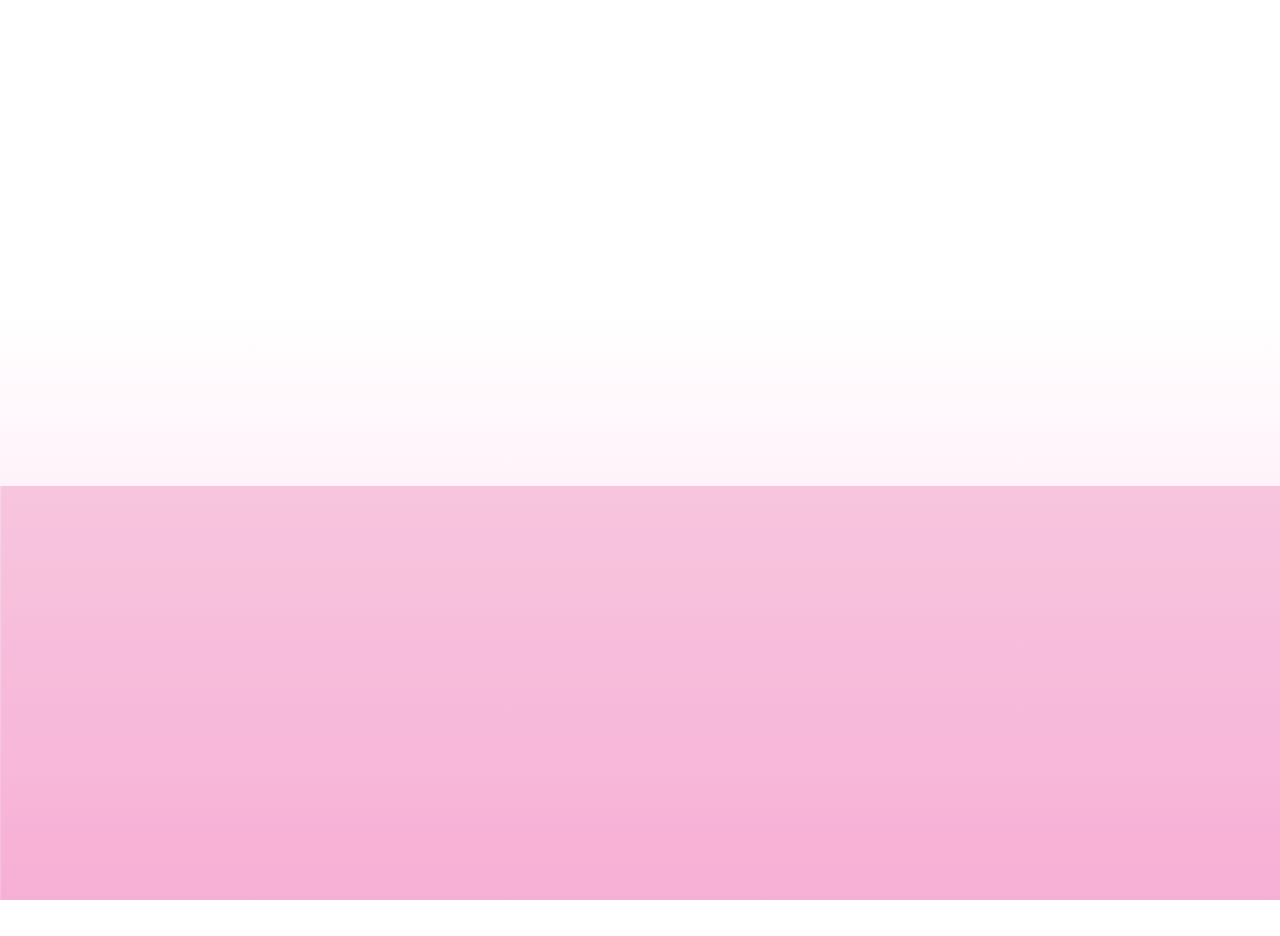
==== calma.html @ 580671ef "Update calma.html" ====
<!DOCTYPE html>
<html lang="en">

<head>
    <meta charset="UTF-8">
    <meta name="theme-color" content="#ffffff">
    <meta name="viewport" content="width=device-width, initial-scale=1, viewport-fit=cover">
    <meta name="apple-mobile-web-app-capable" content="yes">
    <meta name="mobile-web-app-capable" content="yes">
    <meta name="apple-mobile-web-app-status-bar-style" content="black-translucent">
    <meta name="apple-mobile-web-app-title" content="App Bea">

<!-- icona che appare sulla home screen -->
<link rel="apple-touch-icon" href="icona.png">

<!-- collega il manifest -->
<link rel="manifest" href="manifest.json">

<script>
  if ('serviceWorker' in navigator) {
    navigator.serviceWorker.register('/app-bea/sw.js');
  }
</script>

    <title>Document</title>
    <link rel="stylesheet" href="style.css">
    <script src="script.js" defer></script>
</head>

<body>


    
    <div class="waves">
        <img src="wave1.png" class="wave1">
        <img src="wave2.png" class="wave2">
        <img src="wave3.png" class="wave3">
    </div>

</body>

</html>
---- style.css ----
@import url('https://fonts.googleapis.com/css2?family=Poppins:ital,wght@0,100;0,200;0,300;0,400;0,500;0,600;0,700;0,800;0,900;1,100;1,200;1,300;1,400;1,500;1,600;1,700;1,800;1,900&display=swap');


*{
    margin: 0;
    padding: 0;
    box-sizing: border-box;
    font-family: 'Poppins', sans-serif;
}

html {
    height: 100dvh;
    min-height: 100dvh;
    overflow: hidden;
}

body {
    height: 100dvh;
    overflow: hidden;
    touch-action: none;
    overscroll-behavior: none;
    position: relative;
    background-image: linear-gradient(to bottom, #ffffff 35%, #FFD4EE 100%);
    display: flex;
    align-items: center;
    flex-direction: column;
    user-select: none;
    -webkit-user-select: none;
    padding-bottom: env(safe-area-inset-bottom);
}

.main{
    display: flex;
    justify-content: space-between;
    align-items: space-between;
    margin-top: calc(8dvh + env(safe-area-inset-top));
    height: auto;
    max-width: 90%;
    width: 90%; 
    flex-direction: column;
    text-align: center;
    z-index: 1;
}

.heart{
    min-width: 13dvh;
    min-height: 13dvh;
    position: relative;
    margin: 0dvh auto 1dvh auto;
    animation: heartMove 4s ease-in-out infinite;
}

h1{
    font-size: 1.4rem;
    color: #3C395E;
    margin: 0px;
    padding: 0px;
    font-weight: 400;
}

.bea{
    margin-bottom: -1dvh;
    font-weight: 600;
    font-size: 3.5rem;
}

.line{
    width: 70%;
    margin: 1dvh auto;
}

.chill{
    font-size: 1rem;
    font-style: italic;
    color: #3C395E;
    margin-top: 4dvh;
    padding: 0px;
    font-weight: 300;
}

 span{
    color: #D01D7A;
    font-weight: 600;
    display: inline-block;
}

.tp p{
    display: inline;
    margin: 0px 1dvh;
}

.btn {
  padding: 3dvh;
  width: 80%;
  margin: 0 auto;
  border: none;
  color: #fff;
  border-radius: 50px;
  cursor: pointer;
  font-size: 1.2rem;
  font-weight: 500;
  user-select: none;
  -webkit-user-select: none;
background-image: 
    linear-gradient(to right, #ffffff 25%, transparent 50%),
    linear-gradient(#E261A3, #D01D7A);
  background-size: 300% 100%, 100% 100%;
  background-position: 100% 0, 0 0; 
  transition: background-position 2s ease, color 2s ease, transform 2s ease;
}

.btn.pressing {
  background-position: 0% 0, 0 0;
  transform: scale(1.05);
  color: #D01D7A;
}


.btncontainer{
    margin-top: 13dvh;
}



nav{
    background-color: #ffffff;
    width: 100%;
    height: calc(5dvh + env(safe-area-inset-bottom));
    padding-bottom: env(safe-area-inset-bottom);
    bottom: 0px;
    position: absolute;
    border-radius: 4dvh 4dvh 0 0;
    z-index: 2;
}

.waves {
    position: absolute;
    width: 100%;
    height: 50%;
    overflow: hidden;
    pointer-events: none;
    bottom: -4dvh;
}

.wave1, .wave2, .wave3 {
    width: 110%;
    height: auto;       /* riempiono il contenitore */
    position: absolute;
    bottom: 0;
    left: 0;
    filter: blur(1px);
    object-fit: cover;  /* l'immagine si adatta senza deformarsi */
}

.wave1{
    animation: waveMove 10s ease-in-out infinite;
}

.wave2{
    animation: waveMove 12s ease-in-out infinite;
    animation-delay: -4s;
}

.wave3{
    animation: waveMove 12s ease-in-out infinite;
    animation-delay: -1s;
}

@keyframes waveMove {
    0% {
        transform: translateX(0);
    }
    50% {
        transform: translateX(-10%);
    }
    100% {
        transform: translateX(0);
    }
}

@keyframes heartMove {
    0% {
        transform: scale(1);
    }
    50% {
        transform: scale(1.05);
    }
    100% {
        transform: scale(1);
    }
}
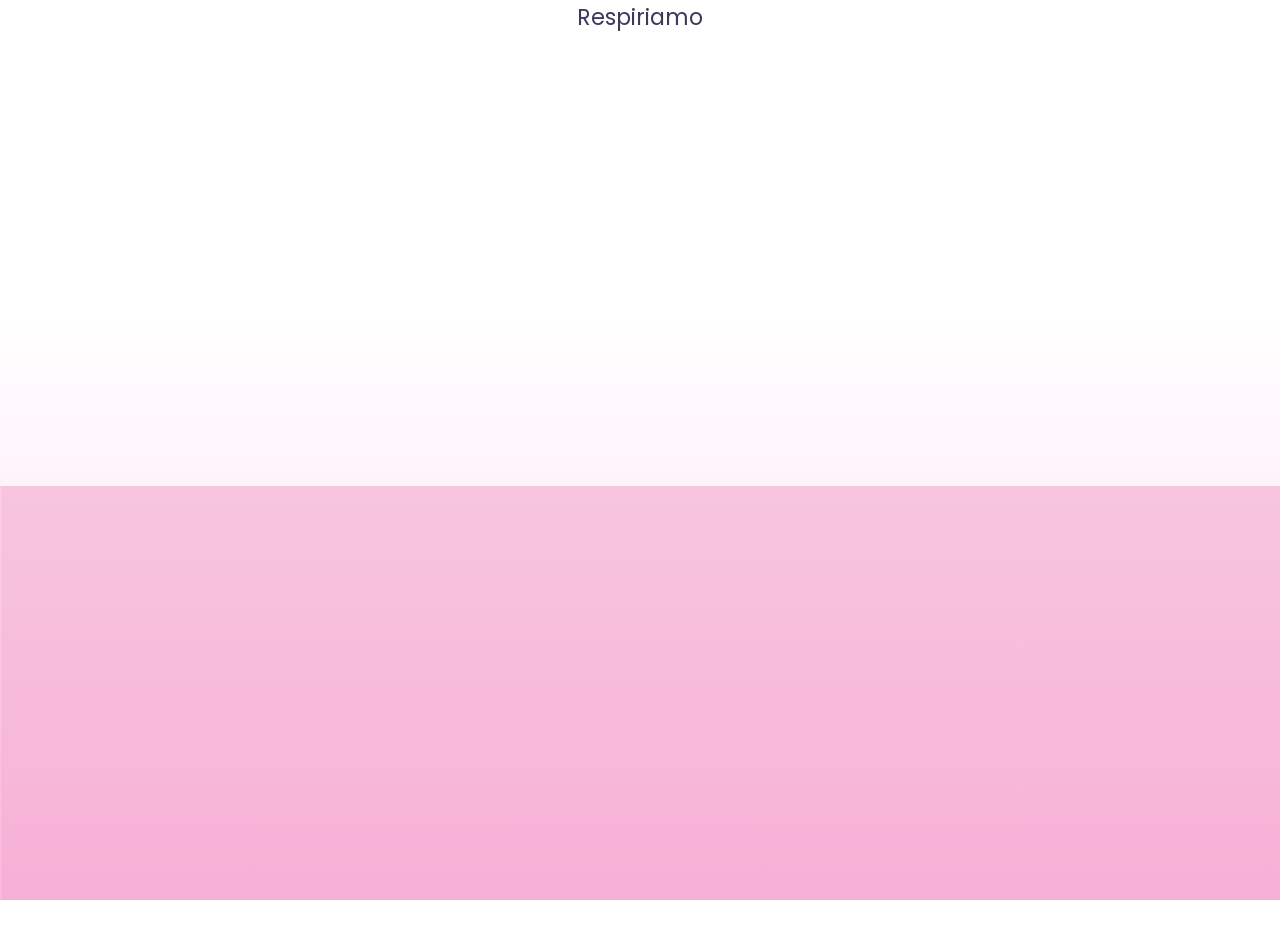
==== commit 79995244: "." ====
--- a/calma.html
+++ b/calma.html
@@ -29,7 +29,7 @@
 
 <body>
 
-
+    <h1>Respiriamo</h1>
     
     <div class="waves">
         <img src="wave1.png" class="wave1">
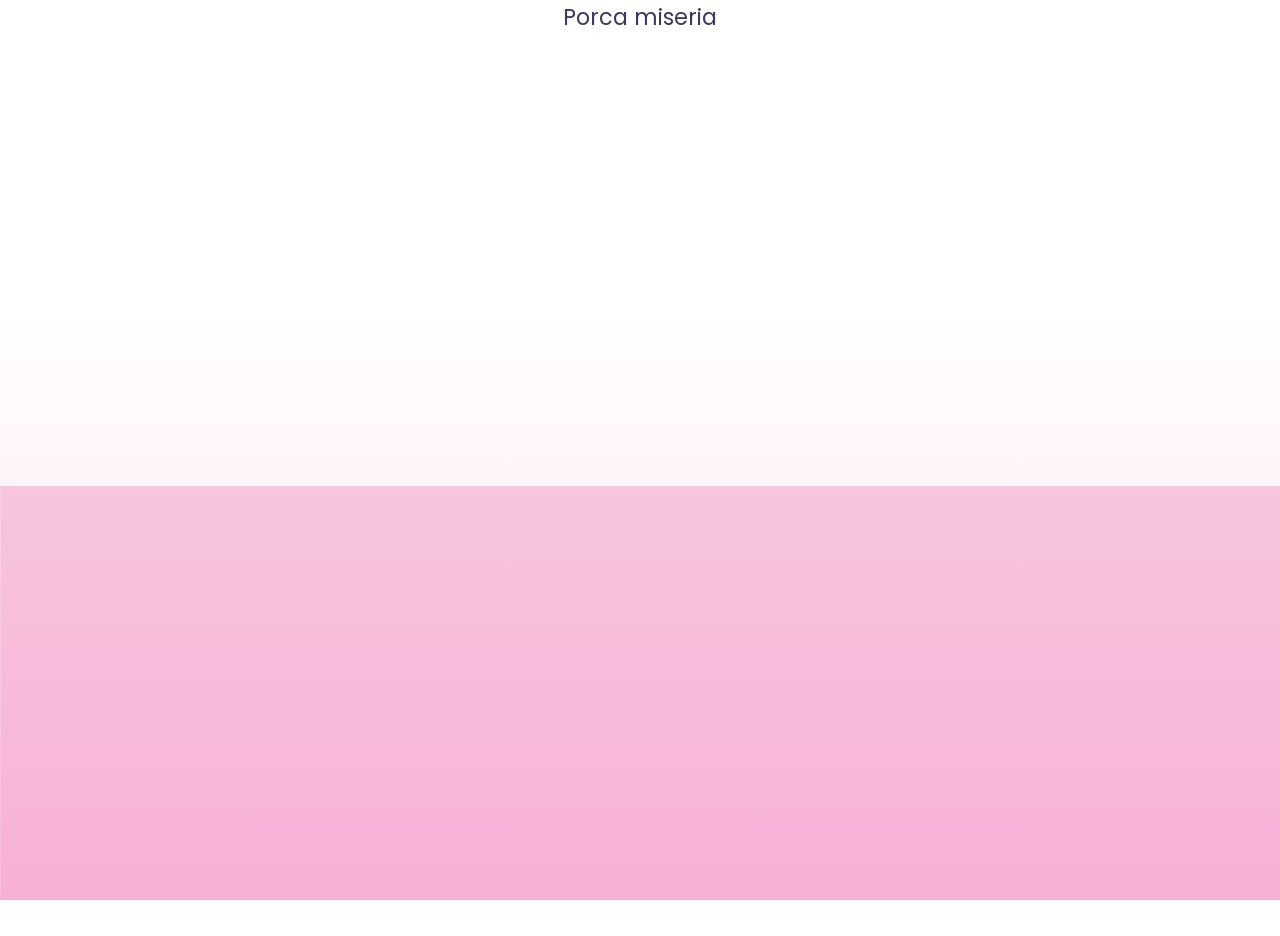
==== commit 5265e264: "." ====
--- a/calma.html
+++ b/calma.html
@@ -29,7 +29,7 @@
 
 <body>
 
-    <h1>Respiriamo</h1>
+    <h1>Porca miseria</h1>
     
     <div class="waves">
         <img src="wave1.png" class="wave1">
